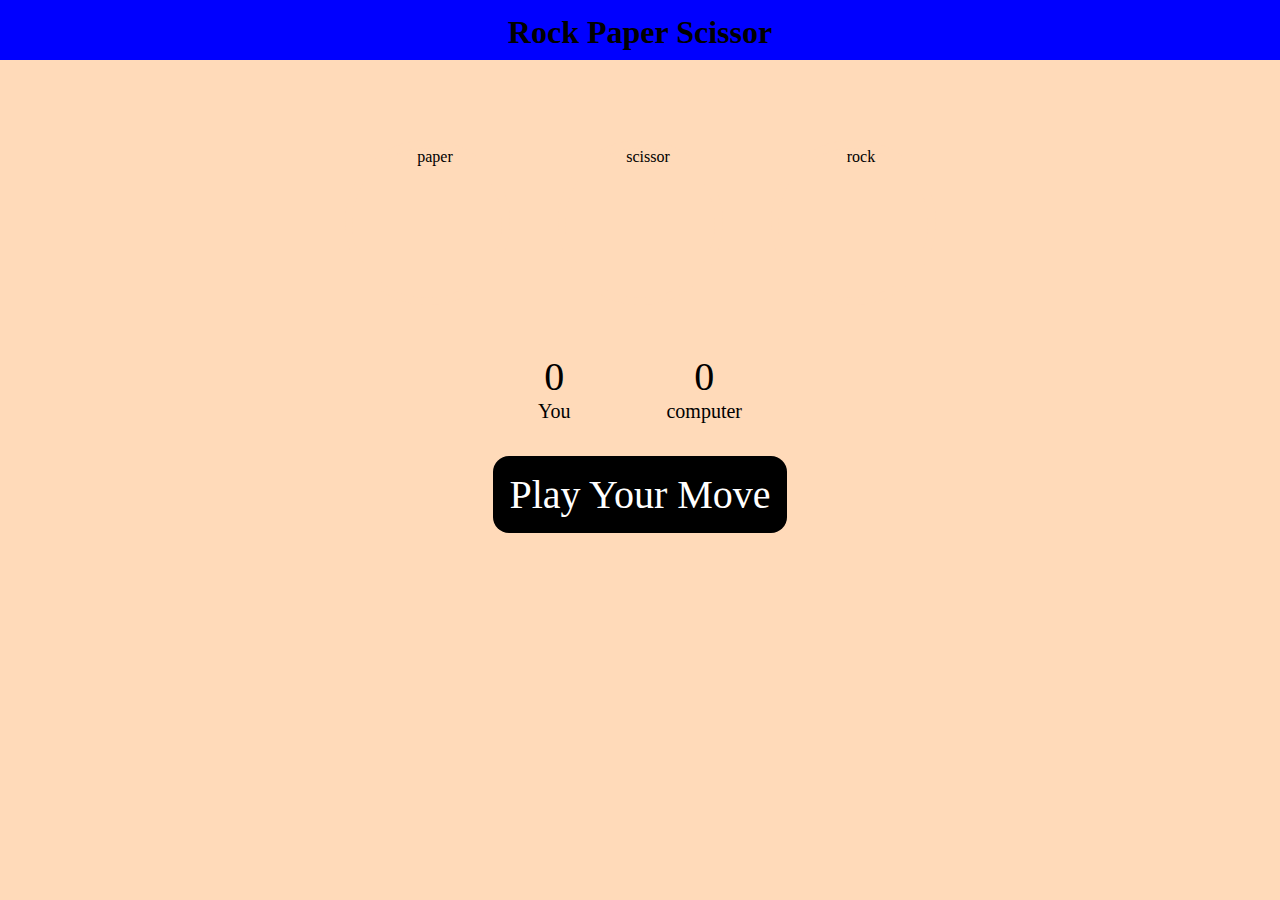
==== index.html @ 6abf4c4d "Files" ====
<!DOCTYPE html>
<html lang="en">
<head>
    <meta charset="UTF-8">
    <meta name="viewport" content="width=device-width, initial-scale=1.0">
    <title>rock paper sessior</title>
    <link rel="stylesheet" href="style.css">
</head>
<body>
    <h1>Rock Paper Scissor</h1>
    <div class="choices">
        <div class="choice" id="paper">
            <img src="H:\javascript\img\paper.png" alt="paper">
        </div>
        <div class="choice" id="scissors">
            <img src="H:\javascript\img\scissors.png" alt="scissor">
        </div>
        <div class="choice" id="rock">
            <img src="H:\javascript\img\rock.png" alt="rock">
        </div>
    </div>
    <div class="score-board">
        <div class="score">
            <p id="user-score">0</p>
            <p>You</p>
        </div>
        <div class="score">
            <p id="comp-score">0</p>
            <p>computer</p>
        </div>
    </div>
    <div class="msg-container">
        <p id="msg">Play Your Move</p>
    </div>
    <script src="script.js"></script>
</body>
</html>
---- style.css ----
*{
    margin: 0;
    padding: 0;
    text-align: center;
    background-color:peachpuff;
    
}
h1{
    text-align: center;
    background-color: blue;
    height: 60px;
    line-height: 4rem;
}

.choice{
    height:165px;
    width:165px;
    border-radius: 50%; 
    display:flex;
    justify-content: center;
    align-items: center; 
}

.choice:hover{
    opacity: 1;
    cursor: pointer;
    background-color:black;

}

img{
    height:150px;
    width:150px;
    object-fit: cover;
    border-radius: 50%; /*squre int round shape*/
}
.choices{
    display:flex;
    justify-content: center;
    gap:3rem;
    margin-top: 5rem;
}


.score-board{
    display:flex;
    justify-content: center;
    align-items: center;
    gap:6rem;
    margin-top:3rem;
    font-size:20px;
}
#comp-score,#user-score{
    font-size: 40px;
}
.msg-container{
    margin-top:3rem;
}
#msg{
    font-size:40px;
    background-color: black;
    display: inline;
    color: white;
    padding:1rem;
    border-radius: 1rem;
}
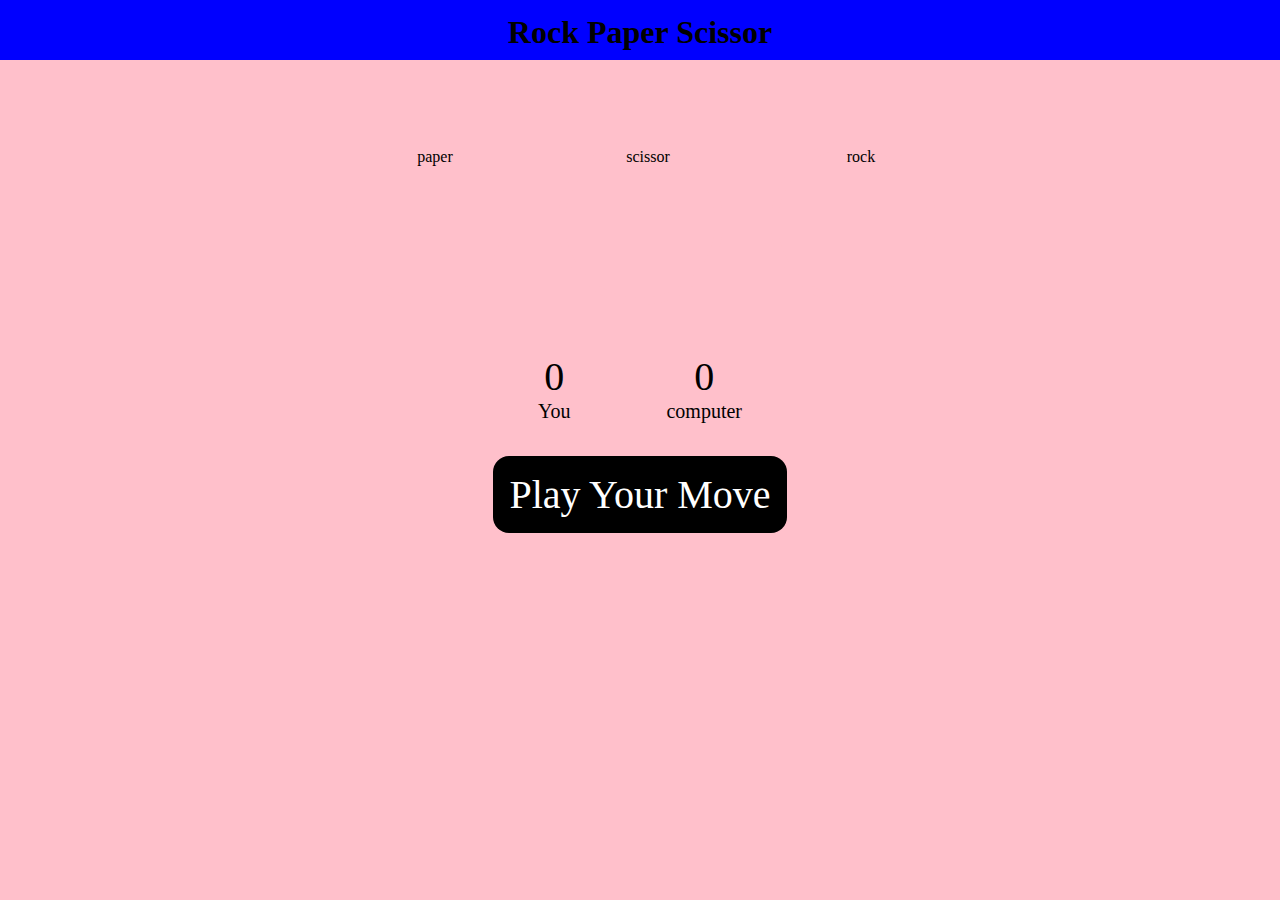
==== commit 21e76a63: "Update index.html" ====
--- a/index.html
+++ b/index.html
@@ -3,7 +3,7 @@
 <head>
     <meta charset="UTF-8">
     <meta name="viewport" content="width=device-width, initial-scale=1.0">
-    <title>rock paper sessior</title>
+    <title>rock paper scissor</title>
     <link rel="stylesheet" href="style.css">
 </head>
 <body>
@@ -34,4 +34,4 @@
     </div>
     <script src="script.js"></script>
 </body>
-</html>+</html>
--- a/style.css
+++ b/style.css
@@ -2,7 +2,7 @@
     margin: 0;
     padding: 0;
     text-align: center;
-    background-color:peachpuff;
+    background-color:pink;
     
 }
 h1{
